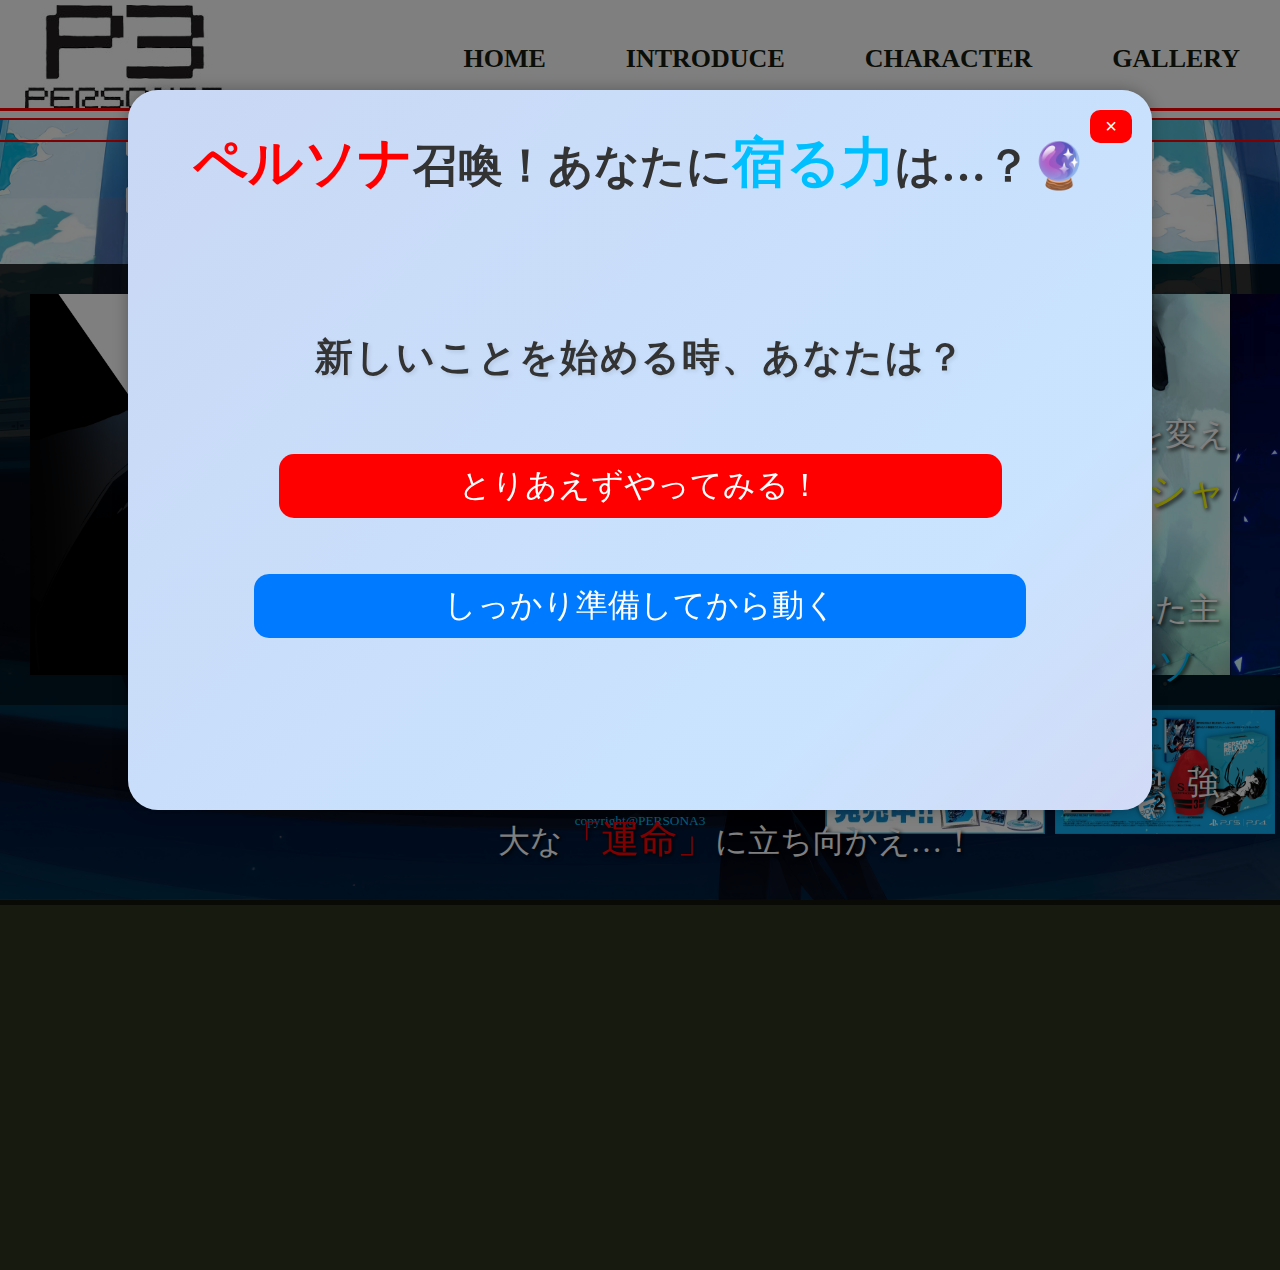
==== index.html @ 7c6dcdeb "Update index.html" ====
<!DOCTYPE html>
<html lang="ja">
    <head>
        <meta charset="utf-8">
        <meta name="keywords" content="映画,prosona,ペルソナ３,persona3 the movie">
        <meta name="description" content="映画">
        <meta name="viewport" content="width=device-width, initial-scale=1.0">
        <title>ペルソナ３ 宣伝サイト</title>
        <link rel="stylesheet" href="css/style.css">
    </head>
    <body>
        
        <header class="header">

            
            <div class="header_wrapper">
                <div class="music">
                
                <div class="header_logo">
                    <h1><a href="index.html"><img src="images/logonew.jpg" alt="ペルソナ３"></a></h1>
                 <!--   <form class="user" action="http://localhost:3000/login" method="post">
                        <label>ユーザ: <br><input type="text" name="username" required></label><br>
                        <label>パスワード: <br><input type="password" name="password" required></label><br>
                        <button type="submit">ログイン</button>
                        <button type="button" onclick="window.location.href='/register'">新規登録</button>
                      </form>-->
                </div>
                

                </div>
                <nav class="header_nav"><!--flexアイテム：右（navi）-->
                    
                    <ul>             
                        <li><a href="index.html">HOME</a></li>
                        <li><a href="story.html">INTRODUCE</a></li>
                        <li><a href="character.html">CHARACTER</a></li>
                        <li><a href="new game.html">GALLERY</a></li>
                    </ul>
                </nav>
        </header>

        
<div id="overlay"></div>

<!-- Persona 3 弹窗 -->

<div id="quiz-modal">
    <div id="quiz-modal-bg"></div> 
    <button class="close-btn" onclick="closeQuiz()">×</button>
    <h2 id="testtitle"><span class="word" style="color: red;">ペルソナ</span>召喚！あなたに<span class="word" style="color: #00bfff;">宿る力</span>は…？🔮</h2>
    <div id="quiz">
        <div class="question" data-score="1">
            <p>新しいことを始める時、あなたは？</p>
            <button class="redbutton"onclick="answer(1)">とりあえずやってみる！</button>
            <button class="bluebutton"onclick="answer(0)">しっかり準備してから動く</button>
        </div>
        
        <div class="question" data-score="1">
            <p>困難に直面！立ち向かう？慎重に回避？</p>
            <button class="redbutton" onclick="answer(1)">リスク上等！突き進む！</button>
            <button class="bluebutton" onclick="answer(0)">慎重に別の道を探す</button>
        </div>
        <div class="question" data-score="1">
            <p>昼間の活動が好きですか、それとも夜行性ですか？</p>
            <button class="redbutton"onclick="answer(1)">昼間が好き</button>
            <button class="bluebutton"onclick="answer(0)">夜が好き</button>
        </div>
        <div class="question" data-score="1">
            <p>チームワークが得意ですか、それとも単独行動が好きですか？</p>
            <button class="redbutton"onclick="answer(1)">チームワークが得意</button>
            <button class="bluebutton"onclick="answer(0)">単独行動が好き</button>
        </div>
    </div>
    <div id="result" class="result"></div>
</div>

<!-- CSS: 弹窗样式 -->
<style>
    /* 背景遮罩 */
    #overlay {
        position: fixed;
        top: 0;
        left: 0;
        width: 100%;
        height: 100%;
        background: rgba(0, 0, 0, 0.5);
        z-index: 1000;
        opacity: 0;
        visibility: hidden;
        transition: opacity 0.5s ease-in-out;
    }

    /* 弹窗 */
    #testtitle{
    position: absolute;
    top: 0px;
    left: 50%;
    transform: translateX(-50%); 
    font-size: 45px; 
    color: #333; 
    text-align: center;
    white-space: nowrap; 
    }
    #quiz-modal {
        position: fixed;
        color: #333; 
        top: 50%;
        left: 50%;
        transform: translate(-50%, -50%);
        width: 80%;
        height: 80%;
        background: white;
        padding: 30px;
        text-align: center;
        box-shadow: 0px 0px 15px rgba(0, 0, 0, 0.3);
        border-radius: 30px;
        z-index: 1001;
        opacity: 0;
        visibility: hidden;
        transition: opacity 0.5s ease-in-out;
        font-size: 38px;
        align-content: center;       
    }
    #quiz{
    font-family:  "Garamond","Papyrus","KaiTi", serif;
    letter-spacing: 2px; 
    line-height: 1.6;
    font-weight: bold;
    font-size: 38px;
    margin-top: 125px;
    text-shadow: 2px 2px 4px rgba(0,0,0,0.1); 
    }

    #quiz-modal::before {
    content: "";
    position: absolute;
    top: 0;
    left: 0;
    width: 100%;
    height: 100%;
    background: linear-gradient(-45deg, 
        rgba(255, 0, 0, 0.7),  
        rgba(255, 77, 77, 0.7), 
        rgba(128, 0, 128, 0.7), 
        rgba(0, 123, 255, 0.7), 
        rgba(0, 68, 204, 0.7)   
    );
    background-size: 300% 300%;
    animation: fadeRedBlue 6s infinite ease-in-out;
    border-radius: 30px; 
    z-index: -1; 
    opacity: 0.3; 
}

/* 动画 */
@keyframes fadeRedBlue {
    0% { background-position: 0% 50%; }
    50% { background-position: 100% 50%; }
    100% { background-position: 0% 50%; }
}

    .close-btn {
        position:absolute;
        right: 20px;
        top: 20px;
        background: #ff0000;
        color: white;
        border: none;
        padding: 5px 15px;
        cursor: pointer;
        float: right;
        font-size: 20px;
        border-radius: 10px;
    }
    

    /* 问题样式 */
    .question {
        display: none;
        opacity: 0;
        transition: opacity 0.5s ease-in-out;
    }

    /* 按钮样式 */
    .redbutton {
        background-color: #ff0000;
        width: 75%;
        margin:28px auto;
        padding: 10px;
        font-size: 32px;
        color: white;
        border: none;
        border-radius: 5px;
        cursor: pointer;
        transition: background 0.3s ease-in-out,transform 0.3s ease-in-out;
        border-radius: 15px;
    }
    .redbutton:hover {
        background-color: #cc0000;
        transform: scale(1.03); 
    }

    .bluebutton {
        display: block;
        width: 80%;
        margin:28px auto;
        padding: 10px;
        font-size: 32px;
        background: #007bff;
        color: white;
        border: none;
        border-radius: 5px;
        cursor: pointer;
        transition: background 0.3s ease-in-out,transform 0.3s ease-in-out;
        border-radius: 15px;
    }

    .bluebutton:hover {
        background: #0056b3;
        transform: scale(1.03); 
    }

    /* 结果显示 */
    .result {
    font-size: 36px;
    margin-top: 60px;
    font-family: "Cursive", "Papyrus", serif;
    letter-spacing: 2px; 
    text-shadow: 2px 2px 5px rgba(0, 0, 0, 0.2); 
    opacity: 0; /* 透明 */
    transition: opacity 0.5s ease-in-out; /* 0.5秒渐隐 */
}



</style>

<!-- JS: 逻辑控制 -->
<script>
    let score = 0;
    let answered = 0;
    let currentQuestion = 0;
    let questions = document.querySelectorAll(".question");

    // 显示
    function openQuiz() {
        document.getElementById('quiz-modal').style.opacity = '1';
        document.getElementById('quiz-modal').style.visibility = 'visible';
        document.getElementById('overlay').style.opacity = '1';
        document.getElementById('overlay').style.visibility = 'visible';
        showNextQuestion();
    }

    // 关闭
    function closeQuiz() {
    let modal = document.getElementById('quiz-modal');
    let overlay = document.getElementById('overlay');
    modal.style.opacity = '0';
    overlay.style.opacity = '0';
    setTimeout(() => {
        modal.remove();
        overlay.remove();
    }, 300);
}


    // 下一个问题
    function showNextQuestion() {
        if (currentQuestion < questions.length) {
            let q = questions[currentQuestion];
            q.style.display = "block";
            setTimeout(() => {
                q.style.opacity = "1";
            }, 100);
        }
    }

    // 处理答案选择
    function answer(value) {
        score += value;
        answered++;
        questions[currentQuestion].style.opacity = "0"; 
        setTimeout(() => {
            questions[currentQuestion].style.display = "none"; 
            currentQuestion++;
            if (currentQuestion < questions.length) {
                showNextQuestion(); // 下一个问题
            } else {
                showResult(); 
            }
        }, 300);
    }

    // 最终结果
    function showResult() {
    let resultDiv = document.getElementById("result");
    let resultText;

    if (score >= 3) {
          resultText =
              "あなたのPersonaは <span style=\"font-size:1.3em; font-weight:bold;\">オーディン (Odin)</span> です！<br>" +
              "古の神々の知恵を象徴し、強い意志と戦略的な思考力を兼ね備えたタイプです。" +
              "新しいアイデアや困難な課題にも果敢に挑み、周囲から頼られるリーダーシップを発揮します。<br>" +
              "ただし、理想や目的のために妥協を許さない一面もあるので、柔軟性を意識すると良いでしょう。";
      } else if (score === 2) {
          resultText =
              "あなたのPersonaは <span style=\"font-size:1.3em; font-weight:bold;\">オルフェウス (Orpheus)</span> です！<br>" +
              "古代ギリシャの詩人をイメージし、音楽と情熱を象徴するペルソナ。" +
              "どんな苦境でも自分のメロディを信じて進み、静かな強さで周囲を支えるあなた。<br>" +
              "その優しい響きが、仲間との絆を深め、未来への道を照らしてくれるでしょう。";
      } else {
          resultText =
              "あなたのPersonaは <span style=\"font-size:1.3em; font-weight:bold;\">ジャックフロスト (Jack Frost)</span> です！<br>" +
              "雪だるまのような愛らしい姿と、底抜けに明るい性格が特徴のペルソナ。" +
              "好奇心が旺盛で、新しいことを吸収する力があり、周囲を巻き込んで一緒に楽しむことが得意です。<br>" +
              "その無邪気さが周囲を和ませる一方、飽きっぽいところもあるので、集中力を養うと更に成長できます。";
      }

resultDiv.innerHTML = resultText;


    // 文字淡入
    resultDiv.style.visibility = "visible";
    resultDiv.style.opacity = "1";

    setTimeout(() => {
        resultDiv.style.opacity = "1"; 
    }, 50);
}






    // 页面加载时打开弹窗
    window.onload = openQuiz;
</script>


        <div class="mainvisual">  
            <img src="images/mainvisual3.jpg" alt="">
            <div class="red-line-top"></div>
            </div>
         <main class="main_contents">
            <div class="intro_text">
                <h1><img src="../就職先品/" alt=""></h1>
                <p>深夜0時、1日と1日の間にある隠された時間…<br>
                   <img class="monji" src="images/kage6.png" alt=""><br>
                    街は異様な静けさにつつまれ
                    人々は不気味なオブジェへと姿を変える。
                    多くの人にはないものとされる影時間には
                    異形の怪物<span class="word" style="color: #FFFF00;">「シャドウ」</span>がはびこっていた。<br>
                    ある満月の夜、深夜0時を過ぎたころ
                    「シャドウ」に急襲された主人公たち。
                    遂に追い詰められたそのとき、
                    心の力…<span class="word" style="color: #00bfff;">「ペルソナ」</span>が覚醒する──<br>
                    人気ジュブナイルRPGシリーズ第3弾。
                    ペルソナ能力を駆使し、強大な<span class="word" style="color: #ff0000;"">「運命」</span>に立ち向かえ…！</p>
             </div>

             
        </main>

    <div class="second"></div>
        <h2 class="syokai"><img src="images/what.png" alt=""></h2>

        <div class="introimg">
            <div class="image-flow">
                <img class="kage" src="images/intro.jpeg" alt="">
                <img class="kage" src="images/intro4.jpg" alt="">
                <img class="kage" src="images/intro2.jpg" alt="">
                <img class="kage" src="images/intro7.jpg" alt="">
                <img class="kage" src="images/intro3.jpg" alt="">
                <img class="kage" src="images/intro8.jpg" alt="">
                <img class="kage" src="images/intro.jpg" alt="">
                <img class="kage" src="images/intro2.jpg" alt="">
                <img class="kage" src="images/intro3.jpg" alt="">
                <img class="kage" src="images/intro6.jpg" alt="">
                <img class="kage" src="images/intro7.jpg" alt="">
                <img class="kage" src="images/intro8.jpg" alt="">
            </div>
        </div>


        <!--<div class="intro2">
            <p>影時間に現れる「シャドウ」を倒せるのは
               特別な力を持つペルソナ使いだけ。
               ペルソナ能力を有した者たちだけで構成された組織
               それが「特別課外活動部」である。
               ペルソナ能力が覚醒した主人公は
               特別課外活動部のリーダーとして抜擢され
               同じペルソナ能力を持つ仲間たちとともに
               影時間の<span class="word" style="color: #4dfe04;">「謎」</span>に迫ってゆく。
            </p>-->
           </div>

            <footer class="footer">
                <nav class="footer_nav">
                <ul>     
                    <li><a href="index.html">HOME</a></li>
                        <li><a href="story.html">INTRODUCE</a></li>
                        <li><a href="character.html">CHARACTER</a></li>
                        <li><a href="new game.html">GALLERY</a></li>
                </ul>
                </nav>
                
                <div class="footer_copyright">
                    <small>copyright@PERSONA3</small>
                </div> 

      
            </footer>
            <div class="camp">
                <img src="images/camp2.png" alt="スペシャルミニライブイベント">
                <img src="images/camp1.png" alt="ペルソナ3リロード公式グッズ発売中!!">
            </div>
       

    </body>

</html>
---- css/style.css ----
@charset "UTF-8";

* {
  /*　「＊」ユニバーサルセレクタ：全部適用します*/
  box-sizing: border-box; /* border-box:一致性を確保 */
}

/*==========================
  基本設定
==========================*/
body {
  font-family: '游明朝体', 'Yu Mincho', 'Yu Mincho Demibold', serif;
  background-image: url(../images/background.jpg);
  background-position: center center;
  background-size: cover;
  background-repeat: no-repeat;
  background-attachment: fixed;
  background-color: #171a0f;
  margin: auto auto; /* 移除默认边距 */
  padding: 0; /* 移除默认填充 */
  width: 100%;
  min-width: 1200px;
}

/*------------------------------
    全ページ共通設定
------------------------------*/
/*ヘッダ*/
.bgm {
  width: 60px;
  top: 111px;
  right: 0px;
  z-index: 1000;
  position: absolute;
  background-color: #00bfff;
}
.header_wrapper {
  border-bottom: 2px solid red;
  background-color: white;
  background-size: 100%;
  width: 100%;
  height: 120px;
  align-items: center;
  display: flex;
}
.header_logo {
  display: flex;
}
.header_logo img {
  margin-left: 25px;
  margin-top: 5px;
}
.header_logo2 img {
  margin-left: 25px;
  margin-top: 15px;
}
.user {
  margin-left: 250px;
  top: -7px;
  position: absolute;
  z-index: 100000;
  font-size: small;
}
.header_nav {
  width: 100%;
  z-index: 3;
}
.header_nav ul {
  display: flex;
  justify-content: end;
}
.header_nav ul li {
  margin: 30px;
  list-style-type: none;
  transition: background-color 0.5s, color 0.5s;
}
.header_nav ul li a {
  color: #171a0f;
  padding: 15px 10px;
  font-size: 26px;
  font-weight: bold;
  text-decoration: none;
  position: relative; /* 让伪元素基于父元素定位 */
}

.header_nav ul li a:hover {
  color: #00bfff;
  transition: background-color 0.5s, color 1s;
  border-radius: 20px;
}

.header_nav ul li a::after {
  content: '';
  position: absolute;
  bottom: 2px;
  left: 0;
  width: 0;
  height: 2px;
  background-color: #00bfff;
  transition: width 0.5s ease;
}

.header_nav ul li a:hover::after {
  width: 100%;
}
/*------------------------------
    HOME(index.html)
------------------------------*/
.mainvisual {
  margin: 0 auto;
  top: 20px;
  width: 100%;
  display: flex;
  position: relative;
  justify-content: space-between;
  background-image: url(../images/mainvisual3.jpg);
}
.mainvisual img {
  position: relative;
  width: 100%;
  display: flex;
  justify-content: center;
  align-items: center;
  flex-grow: 1;
  background-repeat: no-repeat;
  background-position: center;
  margin-top: -32px;
}
.mainvisual::before {
  content: '';
  position: absolute;
  left: 0;
  top: -31px;
  width: 100%;
  height: 104%;
  background-color: rgba(0, 0, 0, 0.5);
  z-index: 1;
}
.mainvisual .red-line-top::before {
  content: '';
  position: absolute;
  top: -32px;
  left: 0;
  width: 100%;
  height: 3px;
  background-color: red;
}
.mainvisual::after {
  content: '';
  display: block;
  position: absolute;
  left: 0;
  right: 0;
  bottom: -1.5px;
  height: 2px;
  background-color: red;
}
.banner {
  align-items: center;
  display: flex;
  justify-content: right;
}

/*メインエリア*/
.main_contents {
  position: absolute;
  justify-content: center; /* 水平居中 */
  align-items: center;
  padding: 120px 100px 400px;
  border-radius: 10px;
  max-width: 1250px;
  margin: -500px auto;
  left: 15%;
  top: 55px;
  z-index: 2;
  margin: -50px;
}
.intro_text p {
  font-size: 32px;
  text-align: center;
  line-height: 1.6;
  color: white;
  margin: auto;
  text-shadow: 2px 2px 4px #000000;
}
.word {
  font-size: larger;
}

.monji {
  width: 500px;
}
.syokai {
  text-align: center;
}
.intro2 {
  width: 800px;
  height: 400px;
  margin: auto auto;
}
.intro2 p {
  font-size: 35px;
  color: #ccf2ff;
  text-shadow: 2px 2px 4px #000000;
  width: 900px;
  padding: 20px;
  background-color: rgba(0, 77, 102, 0.5);
  border-radius: 20px;
}
.introimg {
  display: flex;
  background-color: rgba(0, 0, 0, 0.8);
  flex-wrap: wrap;
  justify-content: space-around;
  width: 100%;
  overflow: hidden;
  padding: 30px;
}
.image-flow {
  display: flex;
  width: calc(150%);
  animation: flow 30s linear infinite;
}
.kage {
  width: 600px; /*大小*/
  height: auto;
  margin: 0;
}
@keyframes flow {
  0% {
    transform: translateX(0);
  }
  100% {
    transform: translateX(-50%);
  }
}
/*フッター*/
.footer {
  height: 200px;
  display: flex;
  flex-wrap: wrap;
  justify-content: center;
  background-color: rgba(0, 0, 0, 0.6);
}
.footer nav {
  width: 100%;
}
.footer nav ul {
  margin: 5px;
  padding: 0;
  display: flex;
  justify-content: center;
}
.footer nav ul li {
  margin: 0 20px;
}
.footer nav ul li a {
  color: #00bfff;
  font-size: 18px;
  font-weight: bold;
  text-decoration: none;
}
.footer nav ul li a:hover {
  color: #d1d6c0;
  transition: 0.5s;
}
.footer_copyright {
  color: #00bfff;
}
.camp {
  display: flex;
  justify-content: right;
  align-items: right;
  margin-top: -200px;
  float: right;
}
.camp img {
  margin: 5px;
  width: 220px;
}
/*------------------------------
    STORY
------------------------------*/
.titles {
  color: #00bfff;
  text-align: center;
  font-size: 50px;
}
.movie {
  padding: 40px;
  background-color: rgba(0, 0, 0, 0.6);
  max-width: 1400px;
  margin: auto;
  text-align: center;
  align-items: center;
  border-radius: 30px;
  margin-bottom: 20px;
}
.story01 {
  justify-items: center;
  margin: 20px;
}
.story01 span {
  font-size: 40px;
}
.movie p {
  color: #ccf2ff;
  font-size: 25px;
}
.movie img {
  width: 70%;
  border-radius: 20px;
}
.youtube {
  display: flex; /* 使用Flexbox布局 */
  justify-content: center; /* 水平居中 */
  margin: 50px;
}
/*------------------------------
    CHARACTER
------------------------------*/
.charas {
  padding: 45px;
  background-color: rgba(0, 0, 0, 0.9);
  max-width: 1250px;
  margin: auto;
  border-radius: 30px;
  margin-bottom: 20px;
  border-right: 10px solid #00bfff;
  border-left: 10px solid #00bfff;
  justify-content: center;
  display: flex;
}
.charas img {
}
.name {
  color: #ccf2ff;
  font-size: 25px;
}
.name1 {
  font-size: 40px;
}
.charas {
  padding: 45px;
  background-color: rgba(0, 0, 0, 0.9);
  max-width: 1250px;
  margin: auto;
  border-radius: 30px;
  margin-bottom: 20px;
  border-right: 10px solid #00bfff;
  border-left: 10px solid #00bfff;
  justify-content: center;
  display: flex;
}

.charas2 {
  padding: 45px;
  background-color: rgba(0, 0, 0, 0.9);
  max-width: 1250px;
  margin: auto;
  border-radius: 30px;
  margin-bottom: 20px;
  border-right: 10px solid #f88fff;
  border-left: 10px solid #f88fff;
  justify-content: center;
  display: flex;
}

.charas3 {
  padding: 45px;
  background-color: rgba(0, 0, 0, 0.9);
  max-width: 1250px;
  margin: auto;
  border-radius: 30px;
  margin-bottom: 20px;
  border-right: 10px solid #949bf7;
  border-left: 10px solid #949bf7;
  justify-content: center;
  display: flex;
}

.charas4 {
  padding: 45px;
  background-color: rgba(0, 0, 0, 0.9);
  max-width: 1250px;
  margin: auto;
  border-radius: 30px;
  margin-bottom: 20px;
  border-right: 10px solid #cfd6d6;
  border-left: 10px solid #cfd6d6;
  justify-content: center;
  display: flex;
}

.charas5 {
  padding: 45px;
  background-color: rgba(0, 0, 0, 0.9);
  max-width: 1250px;
  margin: auto;
  border-radius: 30px;
  margin-bottom: 20px;
  border-right: 10px solid #f288a4;
  border-left: 10px solid #f288a4;
  justify-content: center;
  display: flex;
}

.charas6 {
  padding: 45px;
  background-color: rgba(0, 0, 0, 0.9);
  max-width: 1250px;
  margin: auto;
  border-radius: 30px;
  margin-bottom: 20px;
  border-right: 10px solid #ce8998;
  border-left: 10px solid #ce8998;
  justify-content: center;
  display: flex;
}

.charas7 {
  padding: 45px;
  background-color: rgba(0, 0, 0, 0.9);
  max-width: 1250px;
  margin: auto;
  border-radius: 30px;
  margin-bottom: 20px;
  border-right: 10px solid #faf6a6;
  border-left: 10px solid #faf6a6;
  justify-content: center;
  display: flex;
}

.charas8 {
  padding: 45px;
  background-color: rgba(0, 0, 0, 0.9);
  max-width: 1250px;
  margin: auto;
  border-radius: 30px;
  margin-bottom: 20px;
  border-right: 10px solid #91f1d8;
  border-left: 10px solid #91f1d8;
  justify-content: center;
  display: flex;
}

.charas9 {
  padding: 45px;
  background-color: rgba(0, 0, 0, 0.9);
  max-width: 1250px;
  margin: auto;
  border-radius: 30px;
  margin-bottom: 20px;
  border-right: 10px solid #f2f4f2;
  border-left: 10px solid #f2f4f2;
  justify-content: center;
  display: flex;
}

.charas10 {
  padding: 45px;
  background-color: rgba(0, 0, 0, 0.9);
  max-width: 1250px;
  margin: auto;
  border-radius: 30px;
  margin-bottom: 20px;
  border-right: 10px solid #faba80;
  border-left: 10px solid #faba80;
  justify-content: center;
  display: flex;
}

.charas11 {
  padding: 45px;
  background-color: rgba(0, 0, 0, 0.9);
  max-width: 1250px;
  margin: auto;
  border-radius: 30px;
  margin-bottom: 20px;
  border-right: 10px solid #c8bea3;
  border-left: 10px solid #c8bea3;
  justify-content: center;
  display: flex;
}

.charas12 {
  padding: 45px;
  background-color: rgba(0, 0, 0, 0.9);
  max-width: 1250px;
  margin: auto;
  border-radius: 30px;
  margin-bottom: 20px;
  border-right: 10px solid #73fd59;
  border-left: 10px solid #73fd59;
  justify-content: center;
  display: flex;
}

.charas13 {
  padding: 45px;
  background-color: rgba(0, 0, 0, 0.9);
  max-width: 1250px;
  margin: auto;
  border-radius: 30px;
  margin-bottom: 20px;
  border-right: 10px solid #e55953;
  border-left: 10px solid #e55953;
  justify-content: center;
  display: flex;
}
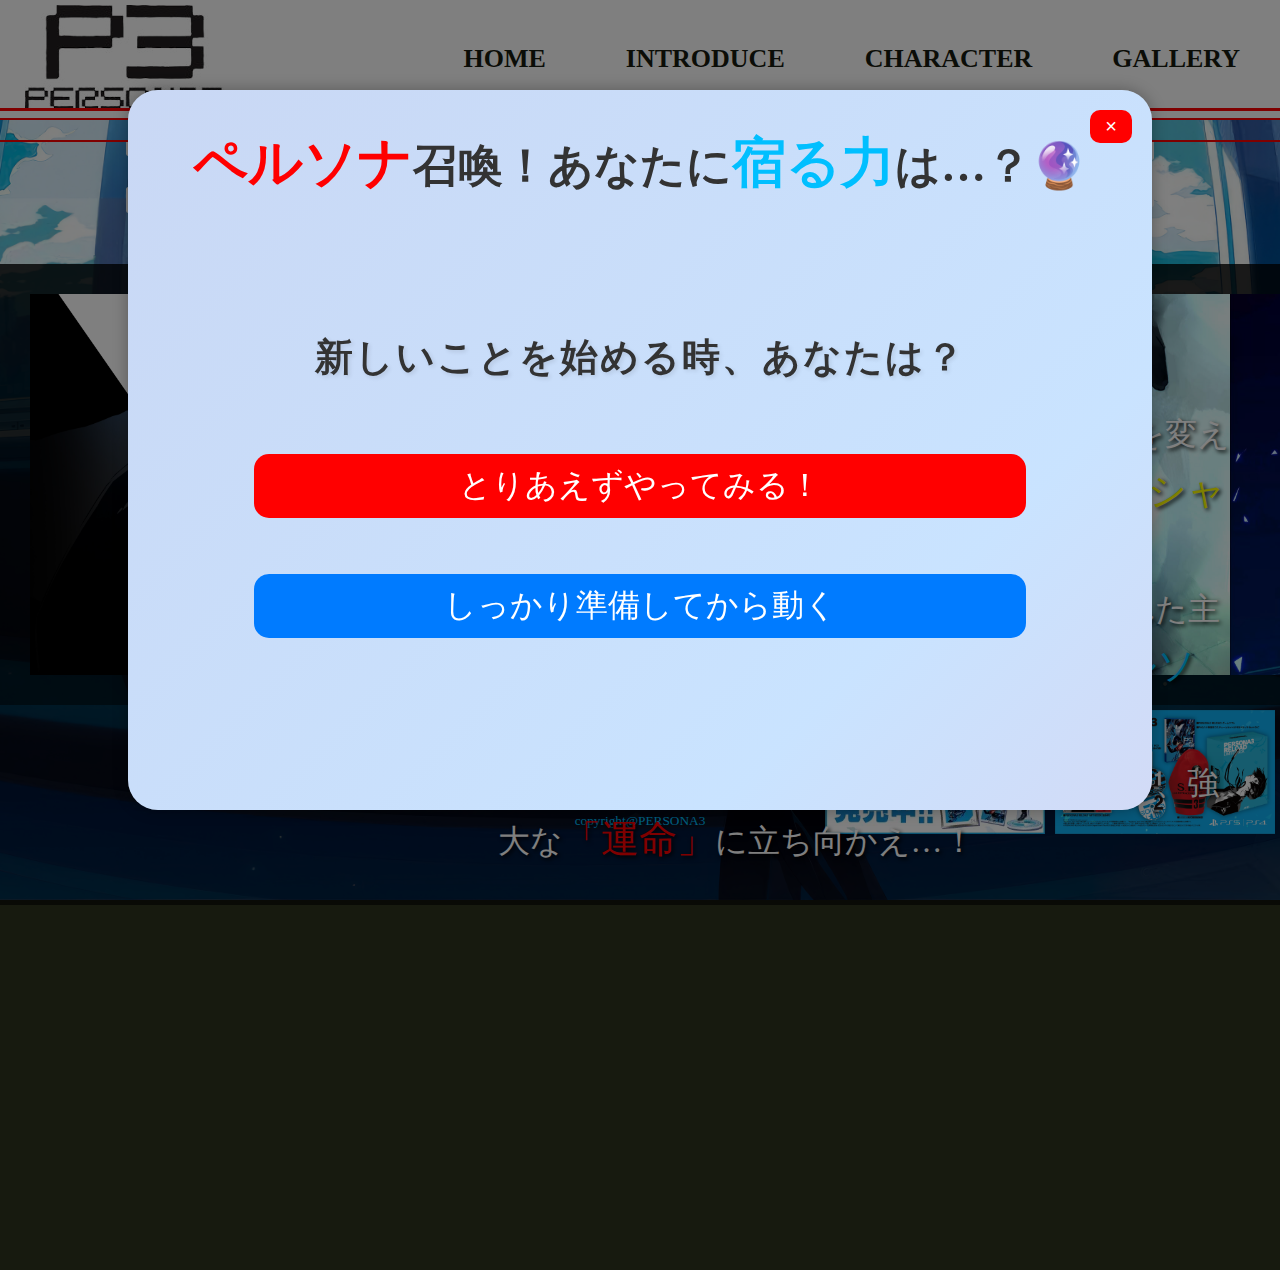
==== commit bda98289: "Update index.html" ====
--- a/index.html
+++ b/index.html
@@ -31,10 +31,10 @@
                 <nav class="header_nav"><!--flexアイテム：右（navi）-->
                     
                     <ul>             
-                        <li><a href="index.html">HOME</a></li>
-                        <li><a href="story.html">INTRODUCE</a></li>
-                        <li><a href="character.html">CHARACTER</a></li>
-                        <li><a href="new game.html">GALLERY</a></li>
+                        <li><a href="index.html"><span>HOME</span></a></li>
+                        <li><a href="story.html"><span>INTRODUCE</span></a></li>
+                        <li><a href="character.html"><span>CHARACTER</span></a></li>
+                        <li><a href="new game.html"><span>GALLERY</span></a></li>
                     </ul>
                 </nav>
         </header>
@@ -184,7 +184,7 @@
     /* 按钮样式 */
     .redbutton {
         background-color: #ff0000;
-        width: 75%;
+        width: 80%;
         margin:28px auto;
         padding: 10px;
         font-size: 32px;
--- a/css/style.css
+++ b/css/style.css
@@ -103,6 +103,18 @@
 .header_nav ul li a:hover::after {
   width: 100%;
 }
+.header_nav ul li a:hover::after {
+  width: 100%;
+}
+.header_nav ul li a span {
+  display: inline-block;
+  font-size: 26px;
+  transition: font-size 0.3s ease;
+}
+
+.header_nav ul li a:hover span {
+  font-size: 28px;
+}
 /*------------------------------
     HOME(index.html)
 ------------------------------*/
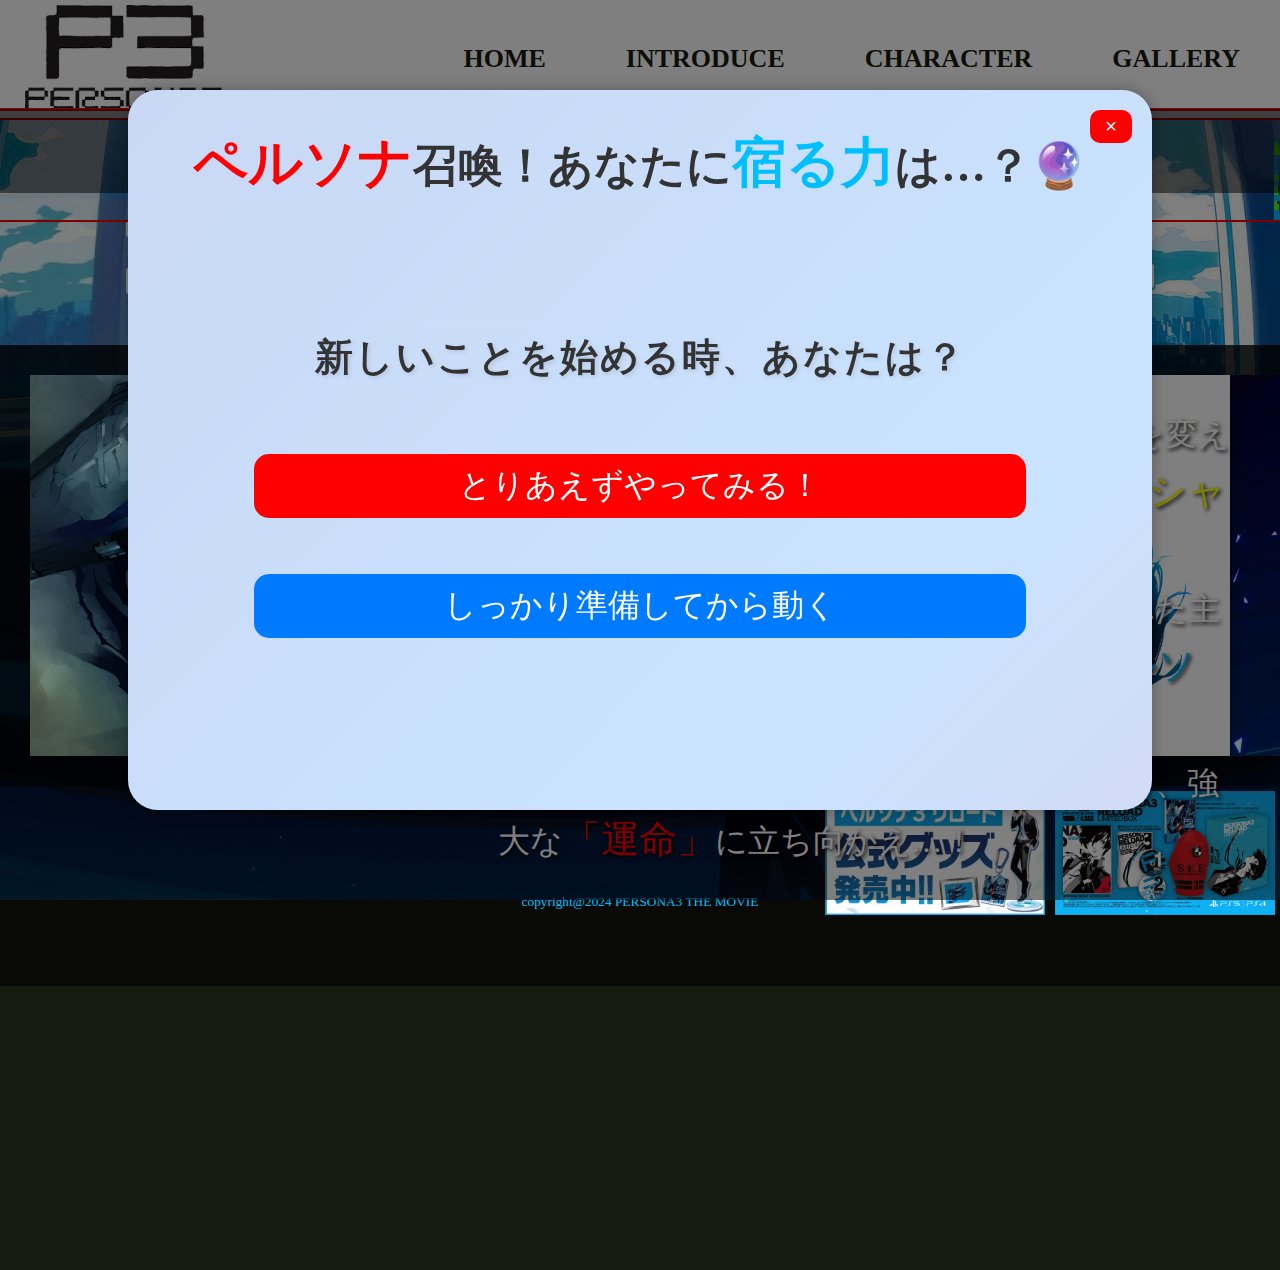
==== commit 1bd446c3: "Update index.html" ====
--- a/index.html
+++ b/index.html
@@ -2,12 +2,73 @@
 <html lang="ja">
     <head>
         <meta charset="utf-8">
+        <meta name="viewport" content="width=device-width, initial-scale=1.0, user-scalable=no">
         <meta name="keywords" content="映画,prosona,ペルソナ３,persona3 the movie">
         <meta name="description" content="映画">
         <meta name="viewport" content="width=device-width, initial-scale=1.0">
-        <title>ペルソナ３ 宣伝サイト</title>
+        <title>ペルソナ３</title>
         <link rel="stylesheet" href="css/style.css">
     </head>
+    <script>
+        document.addEventListener("DOMContentLoaded", function() {
+            const particleContainer = document.querySelector('.particle-container');
+        
+            if (!particleContainer) {
+                console.error("❌ .particle-container 未找到！");
+                return;
+            }
+        
+            function createParticle() {
+                const particle = document.createElement('div');
+                particle.classList.add('particle');
+        
+                // 粒子大小
+                const size = Math.random() * 3.2 + 3.2; 
+                // 随机 Y 轴坐标（0~100）
+                const startY = Math.random() * 100; 
+                // 轻微 Y 轴浮动
+                const yMovement = Math.random() * 20 - 10 + 'px';
+                
+        
+                // 判断从左侧还是右侧生成
+                // leftSide = true/false
+                const leftSide = Math.random() > 0.5;
+                if (leftSide) {
+                    // 从左侧出现
+                    particle.style.left = '0%';
+                    // 让粒子往右飘更远一点
+                    particle.style.setProperty('--x-move', '250px');
+                    // 粒子颜色（例：白色）
+                    particle.style.backgroundColor = '#00bfff';
+                } else {
+                    // 从右侧出现
+                    particle.style.left = '100%';
+                    // 让粒子往左飘更远一点
+                    particle.style.setProperty('--x-move', '-250px');
+                    // 粒子颜色（例：红色）
+                    particle.style.backgroundColor = '#4dfe04';
+                }
+        
+                particle.style.width = `${size}px`;
+                particle.style.height = `${size}px`;
+                particle.style.top = `${startY}%`;
+                particle.style.setProperty('--y-move', yMovement);
+        
+                // 添加到页面
+                particleContainer.appendChild(particle);
+        
+                // 3秒后删除
+                setTimeout(() => {
+                    particle.remove();
+                }, 3000);
+            }
+        
+            setInterval(createParticle, 30);
+        });
+        </script>
+        
+    
+
     <body>
         
         <header class="header">
@@ -29,7 +90,6 @@
 
                 </div>
                 <nav class="header_nav"><!--flexアイテム：右（navi）-->
-                    
                     <ul>             
                         <li><a href="index.html"><span>HOME</span></a></li>
                         <li><a href="story.html"><span>INTRODUCE</span></a></li>
@@ -39,10 +99,10 @@
                 </nav>
         </header>
 
-        
+        <!-- 遮罩层 -->
 <div id="overlay"></div>
 
-<!-- Persona 3 弹窗 -->
+<!-- Persona 3 性格测试弹窗 -->
 
 <div id="quiz-modal">
     <div id="quiz-modal-bg"></div> 
@@ -141,9 +201,9 @@
     background: linear-gradient(-45deg, 
         rgba(255, 0, 0, 0.7),  
         rgba(255, 77, 77, 0.7), 
-        rgba(128, 0, 128, 0.7), 
+        rgba(128, 0, 128, 0.7),
         rgba(0, 123, 255, 0.7), 
-        rgba(0, 68, 204, 0.7)   
+        rgba(0, 68, 204, 0.7)
     );
     background-size: 300% 300%;
     animation: fadeRedBlue 6s infinite ease-in-out;
@@ -242,7 +302,7 @@
     let currentQuestion = 0;
     let questions = document.querySelectorAll(".question");
 
-    // 显示
+    // 显示弹窗
     function openQuiz() {
         document.getElementById('quiz-modal').style.opacity = '1';
         document.getElementById('quiz-modal').style.visibility = 'visible';
@@ -251,7 +311,7 @@
         showNextQuestion();
     }
 
-    // 关闭
+    // 关闭弹窗
     function closeQuiz() {
     let modal = document.getElementById('quiz-modal');
     let overlay = document.getElementById('overlay');
@@ -264,7 +324,7 @@
 }
 
 
-    // 下一个问题
+    // 显示下一个问题
     function showNextQuestion() {
         if (currentQuestion < questions.length) {
             let q = questions[currentQuestion];
@@ -319,7 +379,7 @@
 resultDiv.innerHTML = resultText;
 
 
-    // 文字淡入
+    // 1️⃣ 让文字淡入
     resultDiv.style.visibility = "visible";
     resultDiv.style.opacity = "1";
 
@@ -328,11 +388,6 @@
     }, 50);
 }
 
-
-
-
-
-
     // 页面加载时打开弹窗
     window.onload = openQuiz;
 </script>
@@ -341,6 +396,7 @@
         <div class="mainvisual">  
             <img src="images/mainvisual3.jpg" alt="">
             <div class="red-line-top"></div>
+            <div class="particle-container"></div>
             </div>
          <main class="main_contents">
             <div class="intro_text">
@@ -367,8 +423,8 @@
 
         <div class="introimg">
             <div class="image-flow">
+                <img class="kage" src="images/intro4.jpg" alt="">
                 <img class="kage" src="images/intro.jpeg" alt="">
-                <img class="kage" src="images/intro4.jpg" alt="">
                 <img class="kage" src="images/intro2.jpg" alt="">
                 <img class="kage" src="images/intro7.jpg" alt="">
                 <img class="kage" src="images/intro3.jpg" alt="">
@@ -392,8 +448,8 @@
                特別課外活動部のリーダーとして抜擢され
                同じペルソナ能力を持つ仲間たちとともに
                影時間の<span class="word" style="color: #4dfe04;">「謎」</span>に迫ってゆく。
-            </p>-->
-           </div>
+            </p>
+           </div>-->
 
             <footer class="footer">
                 <nav class="footer_nav">
@@ -406,7 +462,7 @@
                 </nav>
                 
                 <div class="footer_copyright">
-                    <small>copyright@PERSONA3</small>
+                    <small>copyright@2024 PERSONA3 THE MOVIE</small>
                 </div> 
 
       
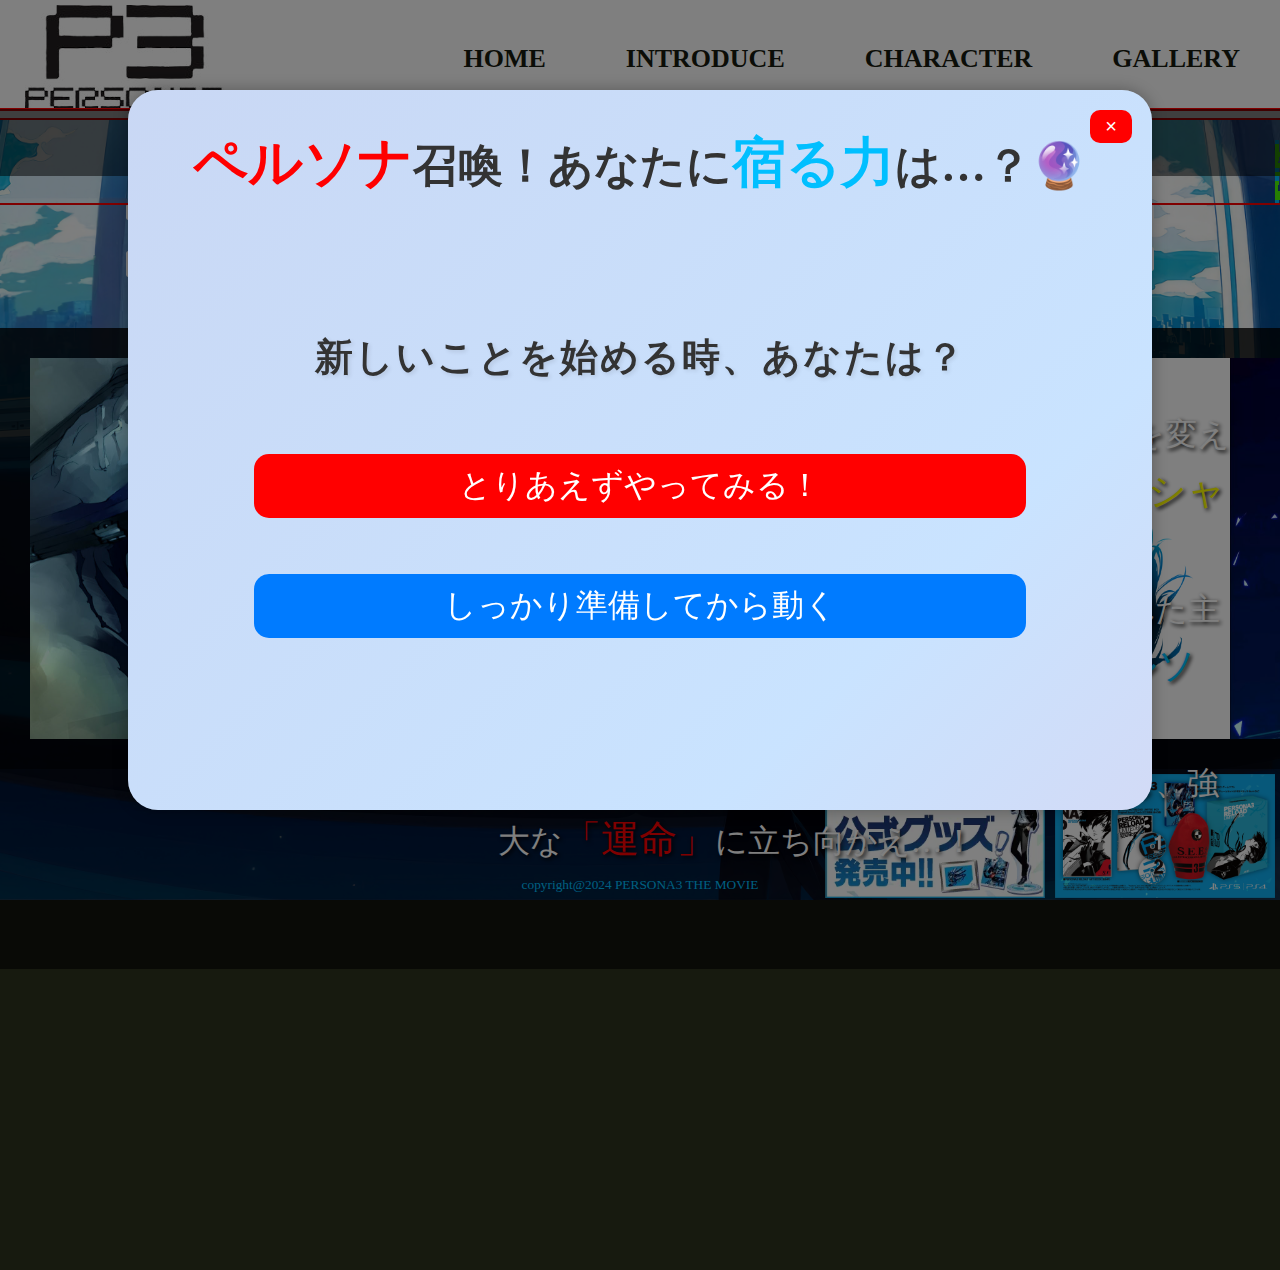
==== commit 8dc4fb87: "Add files via upload" ====
--- a/index.html
+++ b/index.html
@@ -3,7 +3,7 @@
     <head>
         <meta charset="utf-8">
         <meta name="viewport" content="width=device-width, initial-scale=1.0, user-scalable=no">
-        <meta name="keywords" content="映画,prosona,ペルソナ３,persona3 the movie">
+        <meta name="keywords" content="prosona,ペルソナ３,persona3">
         <meta name="description" content="映画">
         <meta name="viewport" content="width=device-width, initial-scale=1.0">
         <title>ペルソナ３</title>
@@ -21,31 +21,26 @@
             function createParticle() {
                 const particle = document.createElement('div');
                 particle.classList.add('particle');
-        
                 // 粒子大小
-                const size = Math.random() * 3.2 + 3.2; 
+                const size = Math.random() * 2.5 + 2.5; 
                 // 随机 Y 轴坐标（0~100）
                 const startY = Math.random() * 100; 
                 // 轻微 Y 轴浮动
                 const yMovement = Math.random() * 20 - 10 + 'px';
-                
-        
-                // 判断从左侧还是右侧生成
-                // leftSide = true/false
                 const leftSide = Math.random() > 0.5;
                 if (leftSide) {
                     // 从左侧出现
                     particle.style.left = '0%';
                     // 让粒子往右飘更远一点
                     particle.style.setProperty('--x-move', '250px');
-                    // 粒子颜色（例：白色）
+                   
                     particle.style.backgroundColor = '#00bfff';
                 } else {
                     // 从右侧出现
                     particle.style.left = '100%';
                     // 让粒子往左飘更远一点
                     particle.style.setProperty('--x-move', '-250px');
-                    // 粒子颜色（例：红色）
+                    
                     particle.style.backgroundColor = '#4dfe04';
                 }
         
@@ -174,7 +169,7 @@
         text-align: center;
         box-shadow: 0px 0px 15px rgba(0, 0, 0, 0.3);
         border-radius: 30px;
-        z-index: 1001;
+        z-index: 100001;
         opacity: 0;
         visibility: hidden;
         transition: opacity 0.5s ease-in-out;
@@ -475,4 +470,4 @@
 
     </body>
 
-</html>
+</html>